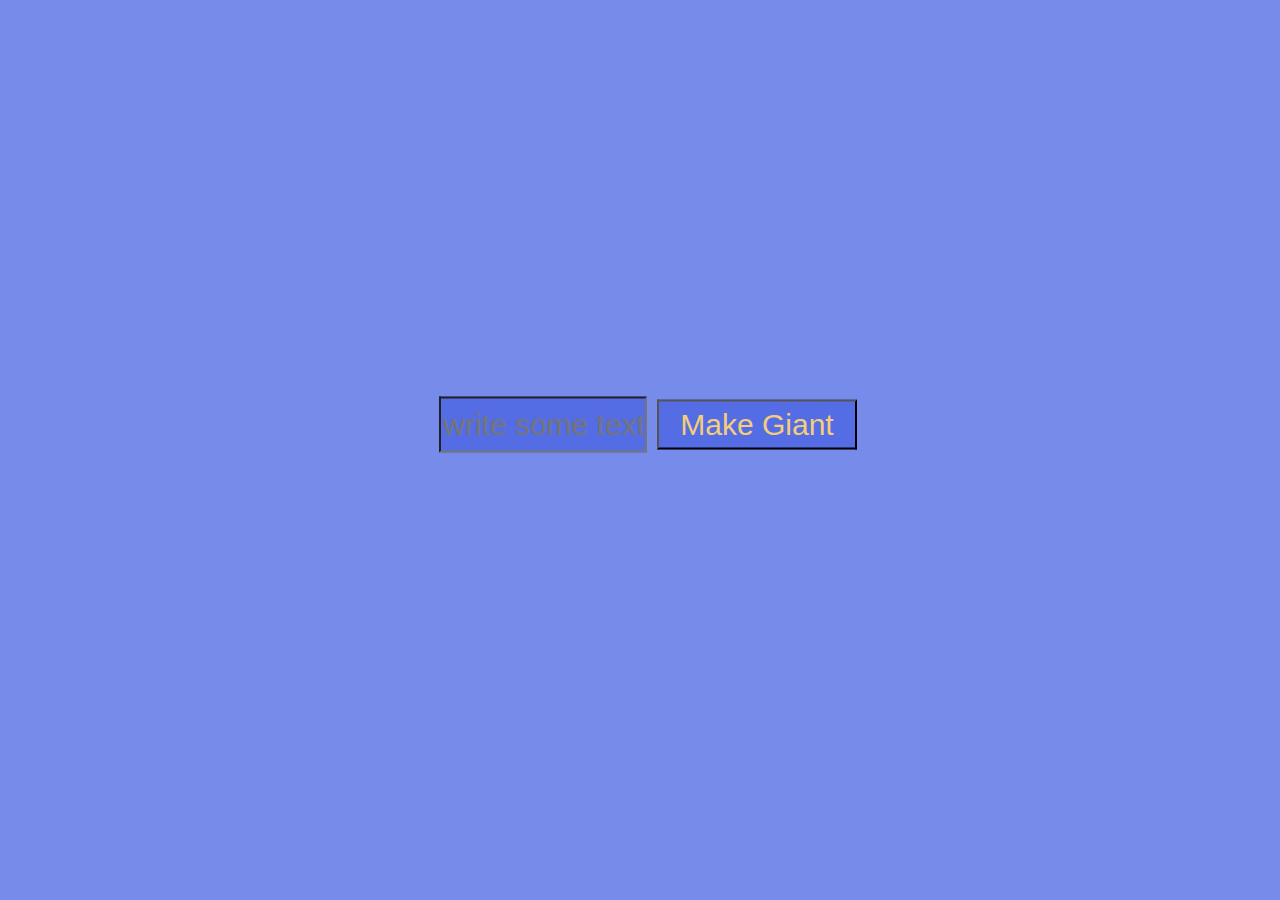
==== index.html @ a5599a0b "Initial commit" ====
<!DOCTYPE html>

<head>
	<title>Giant Text</title>
	<link rel="icon" href=img.png type="image/png" />
	<script src="script.js"></script>
  <link href="style.css" rel="stylesheet" type="text/css" />
  <link href="https://fonts.googleapis.com/css?family=Courier+Prime&display=swap" rel="stylesheet"> 
  <meta property = "og:title" content = "Giant Text">
  <meta property = "og:description" content = "Transform a text to a giant text">
  <meta property = "og:title" content = "Giant Text">
  <meta property = "og:description" content = "Transform a text in a giant text">
  <meta property = "og:image" content = "https://Text-Page.ssebastianoo.repl.co/img.png">
</head>

<body>

  <div = "body">
    
    <input placeholder="write some text" id = "small" type = "text">
    <button onclick = "giant()" id = "button">Make Giant</button>
    <p id = "name" onclick = "appear()"></p>
    <h1 id = "big" onclick = "appear()"></h1>

  </div>

</body>
---- style.css ----
body {
  background: #778beb;
  text-align: center;
  width: 100%;
  position: absolute;
  top: 50%;
  transform: translateY(-50%);
  font-family: 'Courier Prime', monospace;
}

input {
  background: #546de5;
  color: #382e17;
  width: 200px;
  height: 50px;
  font-size: 30px;
  text-align: center
}

button {
  background: #546de5;
  color: #f5cd79;
  width: 200px;
  height: 50px;
  font-size: 30px
}

h1 {
  font-size: 100px;
}
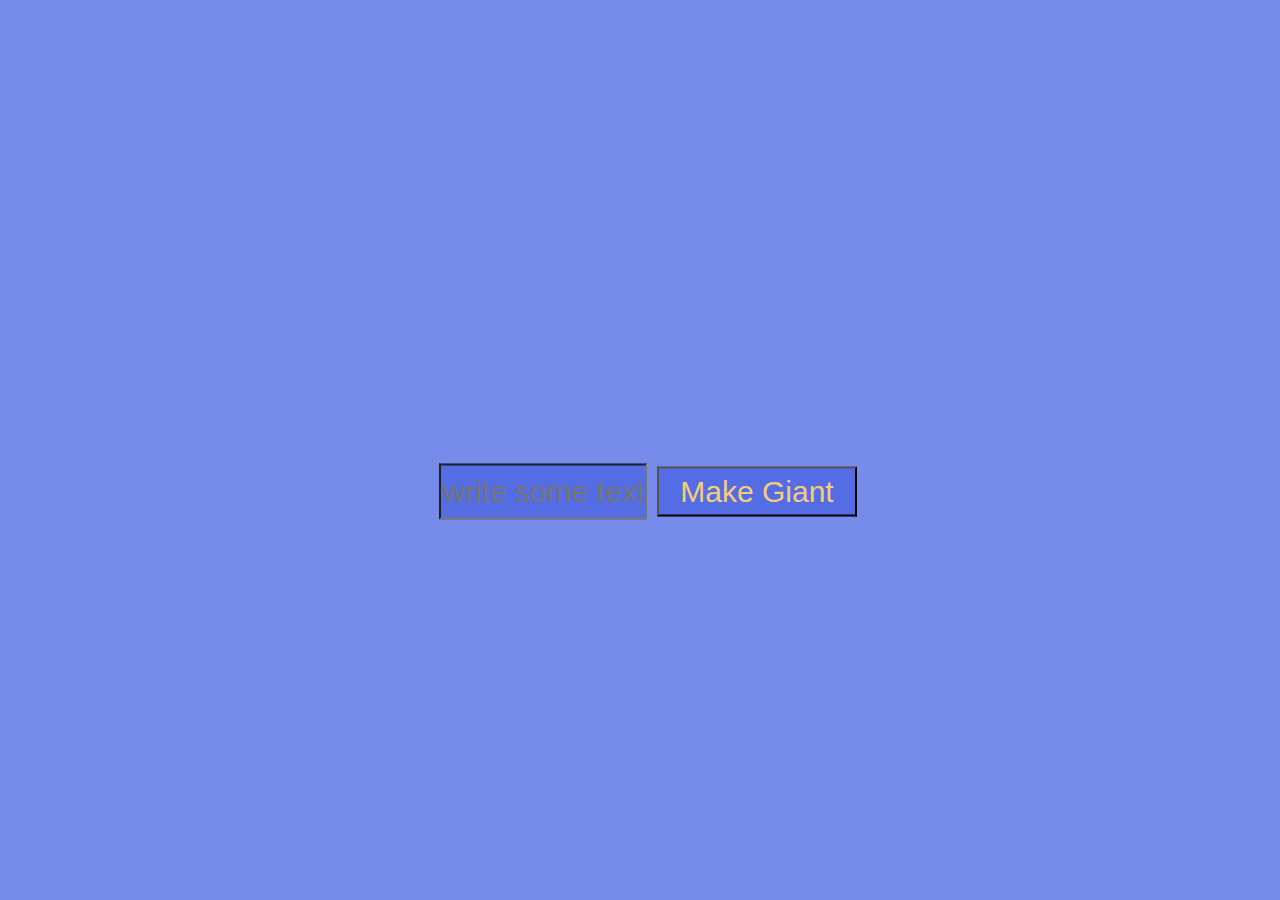
==== commit 36286520: "future seb fixed things" ====
--- a/index.html
+++ b/index.html
@@ -6,22 +6,17 @@
 	<script src="script.js"></script>
   <link href="style.css" rel="stylesheet" type="text/css" />
   <link href="https://fonts.googleapis.com/css?family=Courier+Prime&display=swap" rel="stylesheet"> 
+  <meta name="viewport" content="width=device-width, initial-scale=1.0">
   <meta property = "og:title" content = "Giant Text">
   <meta property = "og:description" content = "Transform a text to a giant text">
   <meta property = "og:title" content = "Giant Text">
   <meta property = "og:description" content = "Transform a text in a giant text">
-  <meta property = "og:image" content = "https://Text-Page.ssebastianoo.repl.co/img.png">
 </head>
 
 <body>
-
-  <div = "body">
-    
-    <input placeholder="write some text" id = "small" type = "text">
+  <div id = "container">
+    <h1 id = "big"></h1>
+    <input name = "text" placeholder="write some text" id = "small" type = "text">
     <button onclick = "giant()" id = "button">Make Giant</button>
-    <p id = "name" onclick = "appear()"></p>
-    <h1 id = "big" onclick = "appear()"></h1>
-
   </div>
-
 </body>--- a/style.css
+++ b/style.css
@@ -6,6 +6,7 @@
   top: 50%;
   transform: translateY(-50%);
   font-family: 'Courier Prime', monospace;
+  overflow: hidden;
 }
 
 input {
@@ -29,5 +30,13 @@
   font-size: 100px;
 }
 
+h1.uppercase {
+  font-size: 100px;
+  text-transform: uppercase;
+}
+
+h1.UpCopy {
+  display: none;
+}
   
 
